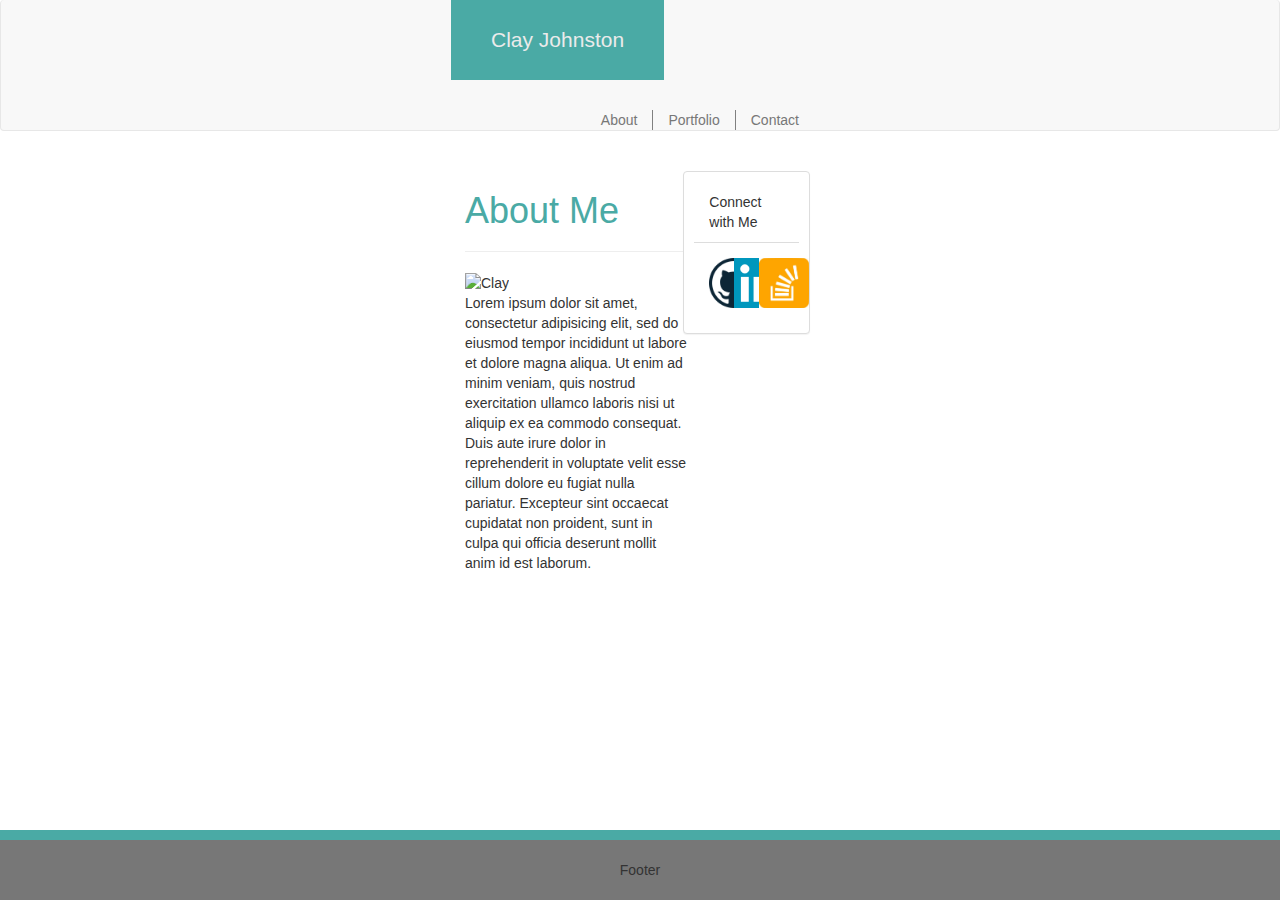
==== index.html @ c7160670 "First Version" ====
<!DOCTYPE html>
<html>
    <head>
        <link rel="stylesheet" href="https://maxcdn.bootstrapcdn.com/bootstrap/3.3.7/css/bootstrap.min.css">
        <link rel="stylesheet" type="text/css" href="assets/css/style.css">
        <meta name="viewport" content="width=device-width, initial-scale=1">
        <meta charset="utf-8">
    </head>
    <body>
        <nav class="navbar navbar-default">
            <div class="container-fluid">
                <div class="navbar-header">
                    <a class="navbar-brand" href="index.html">Clay Johnston</a>
                </div>
                <ul class="nav navbar-nav">
                    <li><a href="placeholder">About</a></li>
                    <li><a style="border-left: 1px solid grey; border-right: 1px solid grey" href="placeholder">Portfolio</a></li>
                    <li><a href="placeholder">Contact</a></li>
                </ul>
            </div>
        </nav>
        <div class="container-fluid body" style="background-image:  url("assets/images/circles-light.png") !important;">
            <div class="row">
                <div class="col-lg-8">
                    <h1>
                        About Me
                    </h1>
                    <hr>
                    <img src="placeholder" alt="Clay" height="100px" width="100px">
                    <p>
                      Lorem ipsum dolor sit amet, consectetur adipisicing elit, sed do eiusmod tempor incididunt ut labore et dolore magna aliqua. Ut enim ad minim veniam, quis nostrud exercitation ullamco laboris nisi ut aliquip ex ea commodo consequat. Duis aute irure dolor in reprehenderit in voluptate velit esse cillum dolore eu fugiat nulla pariatur. Excepteur sint occaecat cupidatat non proident, sunt in culpa qui officia deserunt mollit anim id est laborum.
                    </p>
                </div>
                <div class="col-lg-4 sidebar">
                    <div class="panel panel-default">
                        <div class="panel-heading">
                          Connect with Me
                        </div>
                        <div class="panel-body">
                          <div class="container" style="width: inherit;">
                            <div class="row">
                              <div class="col-lg-4">
                                <a href="https://github.com/cjohnston32">
                                  <img src="assets/images/github.png" alt="Github">
                                </a>
                              </div>
                              <div class="col-lg-4">
                                <a href="www.linkedin.com/in/clay-johnston-06a942151">
                                  <img src="assets/images/linkedin.png" alt="LinkedIn">
                                </a>
                              </div>
                              <div class="col-lg-4">
                                <a href="www.stackoverflow.com">
                                  <img src="assets/images/stack.jpeg" alt="Stack Overflow">
                                </a>
                              </div>
                            </div>
                          </div>
                        </div>
                    </div>
                </div>
            </div>
        </div>
   </body>
   <div class="container-fluid foot">
         Footer
   </div>
</html>
---- assets/css/style.css ----
html {
  font-family: 'Arial', 'Helvetica Neue', Helvetica, sans-serif;
  font-size: 18
}

.container-fluid {
  margin: auto 450px;
}

/* NAVBAR */
.navbar {
  border-top: 0px;
  margin-bottom: 40px;
}

.navbar-brand {
  padding: 40px !important;
  background-color: #4aaaa5;
  line-height: 0px !important;
  color: #ebebeb !important;
  font-size: 1.5em;
}

.navbar-nav {
  float: right;
  padding: 0px;
  margin-top: 30px;
}

li a {
  padding: 0px 15px !important;
}


/* MAIN CONTAINER */
.col-lg-9 {
  border: 1px solid #ddd;
  padding: 40px;
  width: 71%;
}

h1 {
  color: #4aaaa5;
}

.col-lg-3 {
  float: right;
}

.panel {
  padding: 10px;
  margin: 0px 20px 0px -20px;
}

.panel-heading {
  background-color: #fff !important;
}

a img {
  height: 50px;
  width: 50px;
}

.col-lg-4 {
  padding: 0px;
  margin: 0px;
}

/* FOOTER */
.foot {
  position: absolute;
  background-color: #777;
  border-top: 10px solid #4aaaa5;
  bottom: 0px;
  width: 100%;
  margin: 0px;
  height: 70px;
  text-align: center;
  line-height: 60px;
}
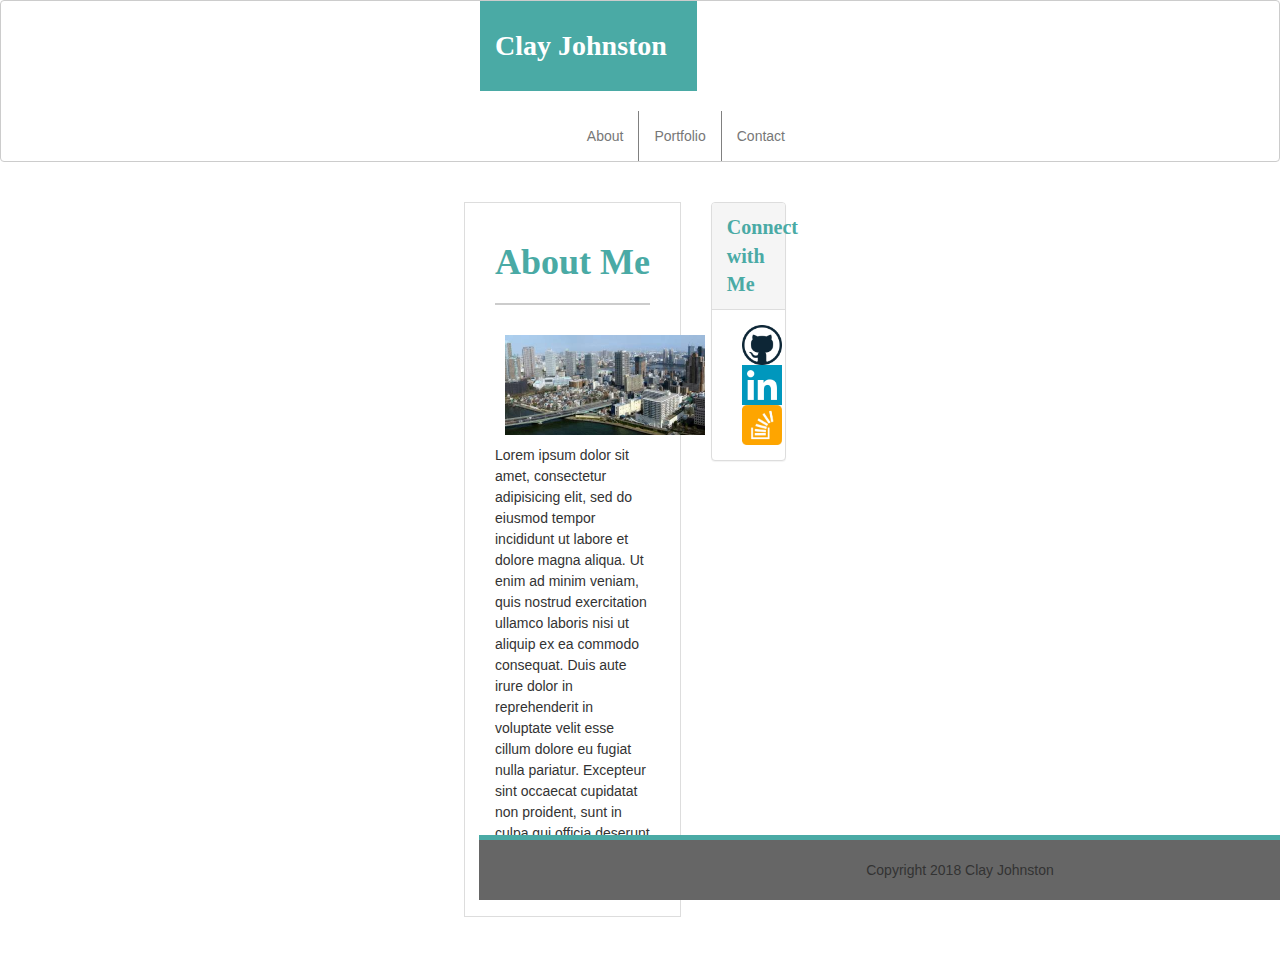
==== commit f01a084f: "UPDATE" ====
--- a/index.html
+++ b/index.html
@@ -1,68 +1,68 @@
 <!DOCTYPE html>
-<html>
-    <head>
-        <link rel="stylesheet" href="https://maxcdn.bootstrapcdn.com/bootstrap/3.3.7/css/bootstrap.min.css">
-        <link rel="stylesheet" type="text/css" href="assets/css/style.css">
-        <meta name="viewport" content="width=device-width, initial-scale=1">
-        <meta charset="utf-8">
-    </head>
+<html lang="en-us">
+  <head>
+    <link rel="stylesheet" href="https://maxcdn.bootstrapcdn.com/bootstrap/3.3.7/css/bootstrap.min.css">
+    <link rel="stylesheet" type="text/css" href="assets/css/style.css">
+    <meta name="viewport" content="width=device-width, initial-scale=1">
+    <meta charset="utf-8">
+  </head>
     <body>
-        <nav class="navbar navbar-default">
-            <div class="container-fluid">
-                <div class="navbar-header">
-                    <a class="navbar-brand" href="index.html">Clay Johnston</a>
-                </div>
-                <ul class="nav navbar-nav">
-                    <li><a href="placeholder">About</a></li>
-                    <li><a style="border-left: 1px solid grey; border-right: 1px solid grey" href="placeholder">Portfolio</a></li>
-                    <li><a href="placeholder">Contact</a></li>
-                </ul>
-            </div>
-        </nav>
-        <div class="container-fluid body" style="background-image:  url("assets/images/circles-light.png") !important;">
-            <div class="row">
-                <div class="col-lg-8">
-                    <h1>
-                        About Me
-                    </h1>
-                    <hr>
-                    <img src="placeholder" alt="Clay" height="100px" width="100px">
-                    <p>
-                      Lorem ipsum dolor sit amet, consectetur adipisicing elit, sed do eiusmod tempor incididunt ut labore et dolore magna aliqua. Ut enim ad minim veniam, quis nostrud exercitation ullamco laboris nisi ut aliquip ex ea commodo consequat. Duis aute irure dolor in reprehenderit in voluptate velit esse cillum dolore eu fugiat nulla pariatur. Excepteur sint occaecat cupidatat non proident, sunt in culpa qui officia deserunt mollit anim id est laborum.
-                    </p>
-                </div>
-                <div class="col-lg-4 sidebar">
-                    <div class="panel panel-default">
-                        <div class="panel-heading">
-                          Connect with Me
-                        </div>
-                        <div class="panel-body">
-                          <div class="container" style="width: inherit;">
-                            <div class="row">
-                              <div class="col-lg-4">
-                                <a href="https://github.com/cjohnston32">
-                                  <img src="assets/images/github.png" alt="Github">
-                                </a>
-                              </div>
-                              <div class="col-lg-4">
-                                <a href="www.linkedin.com/in/clay-johnston-06a942151">
-                                  <img src="assets/images/linkedin.png" alt="LinkedIn">
-                                </a>
-                              </div>
-                              <div class="col-lg-4">
-                                <a href="www.stackoverflow.com">
-                                  <img src="assets/images/stack.jpeg" alt="Stack Overflow">
-                                </a>
-                              </div>
+      <nav class="navbar navbar-default">
+          <div class="container-fluid">
+              <div class="navbar-header">
+                  <a class="navbar-brand" href="index.html">Clay Johnston</a>
+              </div>
+              <ul class="nav navbar-nav">
+                  <li><a href="index.html">About</a></li>
+                  <li><a style="border-left: 1px solid grey; border-right: 1px solid grey" href="portfolio.html">Portfolio</a></li>
+                  <li><a href="contact.html">Contact</a></li>
+              </ul>
+          </div>
+      </nav>
+      <div class="container-fluid mbody">
+          <div class="row">
+              <div class="col-sm-8">
+                  <h1>
+                      About Me
+                  </h1>
+                  <hr>
+                  <img src="assets/images/clay.jpg" alt="Clay" height="100px" width="200px">
+                  <p>
+                    Lorem ipsum dolor sit amet, consectetur adipisicing elit, sed do eiusmod tempor incididunt ut labore et dolore magna aliqua. Ut enim ad minim veniam, quis nostrud exercitation ullamco laboris nisi ut aliquip ex ea commodo consequat. Duis aute irure dolor in reprehenderit in voluptate velit esse cillum dolore eu fugiat nulla pariatur. Excepteur sint occaecat cupidatat non proident, sunt in culpa qui officia deserunt mollit anim id est laborum.
+                  </p>
+              </div>
+              <div class="col-sm-4 sidebar">
+                  <div class="panel panel-default">
+                      <div class="panel-heading">
+                        Connect with Me
+                      </div>
+                      <div class="panel-body">
+                        <div class="container" style="width: inherit;">
+                          <div class="row">
+                            <div class="col-sm-4">
+                              <a href="https://github.com/cjohnston32">
+                                <img src="assets/images/github.png" alt="Github" height="40px" width="40px">
+                              </a>
+                            </div>
+                            <div class="col-sm-4">
+                              <a href="www.linkedin.com/in/clay-johnston-06a942151">
+                                <img src="assets/images/linkedin.png" alt="LinkedIn"  height="40px" width="40px">
+                              </a>
+                            </div>
+                            <div class="col-sm-4">
+                              <a href="www.stackoverflow.com">
+                                <img src="assets/images/stack.jpeg" alt="Stack Overflow"  height="40px" width="40px">
+                              </a>
                             </div>
                           </div>
                         </div>
-                    </div>
-                </div>
-            </div>
-        </div>
-   </body>
-   <div class="container-fluid foot">
-         Footer
-   </div>
+                      </div>
+                  </div>
+              </div>
+          </div>
+      </div>
+      <div class="container-fluid foot">
+        Copyright 2018 Clay Johnston
+      </div>
+  </body>
 </html>
--- a/assets/css/style.css
+++ b/assets/css/style.css
@@ -1,80 +1,104 @@
 html {
   font-family: 'Arial', 'Helvetica Neue', Helvetica, sans-serif;
-  font-size: 18
+  font-size: 18px !important;
 }
 
 .container-fluid {
-  margin: auto 450px;
+  margin: 0px 479px;
+  padding: 0px;
 }
 
 /* NAVBAR */
 .navbar {
-  border-top: 0px;
-  margin-bottom: 40px;
+  background-color: #ffffff;
+  border-color: #cccccc;
+  text-align: center;
+}
+
+.navbar-header {
+  background-color: #4aaaa5;
+  font-family: 'Georgia', Times, Times New Roman, serif;
+  color: #ffffff;
+  padding: 20px 15px;
 }
 
 .navbar-brand {
-  padding: 40px !important;
-  background-color: #4aaaa5;
-  line-height: 0px !important;
-  color: #ebebeb !important;
-  font-size: 1.5em;
+  color: #ffffff !important;
+  font-size: 2em;
+  font-weight: bold;
 }
 
 .navbar-nav {
   float: right;
-  padding: 0px;
-  margin-top: 30px;
+  height: auto;
+  margin-top: 20px;
 }
 
-li a {
-  padding: 0px 15px !important;
+/* BODY */
+.mbody {
+  margin-top: 40px;
+  margin-bottom: 40px;
 }
 
-
-/* MAIN CONTAINER */
-.col-lg-9 {
-  border: 1px solid #ddd;
-  padding: 40px;
-  width: 71%;
+.mbody .row {
+  width: 100%;
 }
 
-h1 {
-  color: #4aaaa5;
+.col-sm-8 {
+  border: 1px solid #dddddd;
+  padding: 20px 30px;
+  width: 67.5%;
 }
 
-.col-lg-3 {
-  float: right;
+.col-sm-8 h1 {
+  color: #4aaaa5;
+  font-family: 'Georgia', Times, Times New Roman, serif;
+  font-weight: bold;
 }
 
-.panel {
-  padding: 10px;
-  margin: 0px 20px 0px -20px;
+.col-sm-8 hr {
+  border: 1px solid #cccccc;
+}
+
+.col-sm-8 img {
+  margin: 10px;
+  float: left;
+}
+
+.col-sm-8 p {
+  line-height: 1.5;
+}
+
+.sidebar {
+  width: 28%;
+  float: right;
+  padding-right: 0px;
 }
 
 .panel-heading {
-  background-color: #fff !important;
-}
-
-a img {
-  height: 50px;
-  width: 50px;
-}
-
-.col-lg-4 {
-  padding: 0px;
-  margin: 0px;
+  color: #4aaaa5 !important;
+  font-weight: bold;
+  font-size: 20px;
+  font-family: 'Georgia', Times, Times New Roman, serif;
 }
 
 /* FOOTER */
 .foot {
+  border-top: 5px solid #4aaaa5;
+  background-color: #666666;
+  text-align: center;
+  padding: 20px 0px;
   position: absolute;
-  background-color: #777;
-  border-top: 10px solid #4aaaa5;
   bottom: 0px;
-  width: 100%;
-  margin: 0px;
-  height: 70px;
-  text-align: center;
-  line-height: 60px;
+  width: 962px;
 }
+
+/* width < 992px, sm & xs*/
+@media only screen and (max-width:991px) {
+  .col-lg-8 {
+    width: 100%;
+  }
+  .sidebar {
+    width: 100%;
+  }
+}
